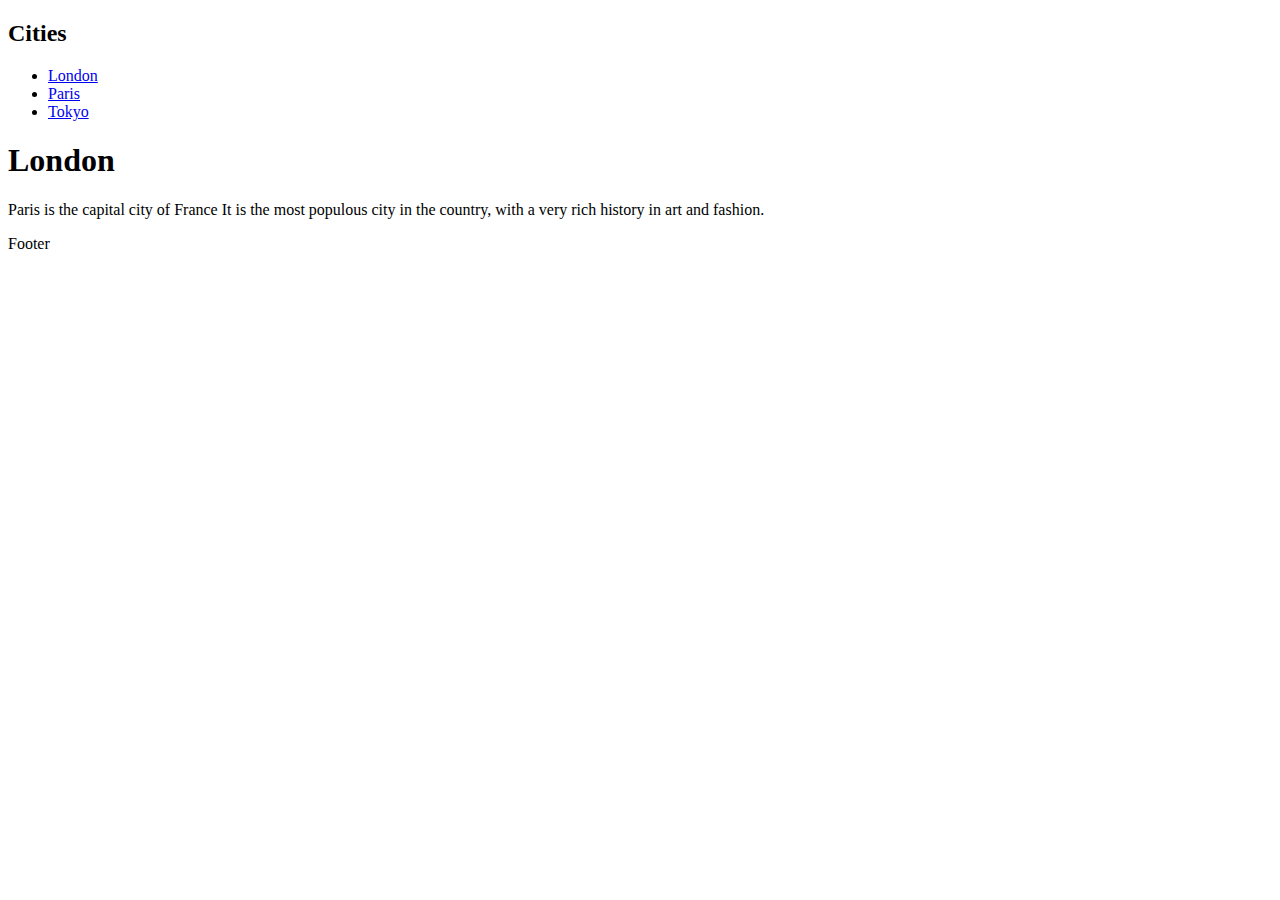
==== paris.html @ c5295fa7 "Create paris.html" ====
<!DOCTYPE html>
<html lang="en">
<head>
<title>CSS Template</title>
<meta charset="utf-8">
<meta name="viewport" content="width=device-width, initial-scale=1">
</head>
<body>

<header>
  <h2>Cities</h2>
</header>

<section>
  <nav>
    <ul>
      <li><a href="index.html">London</a></li>
      <li><a href="paris.html">Paris</a></li>
      <li><a href="tokyo.html">Tokyo</a></li>
    </ul>
  </nav>
  
  <article>
    <h1>London</h1>
    <p>Paris is the capital city of France It is the most populous city in the country, with a very rich history in art and fashion.</p>
  </article>
</section>

<footer>
  <p>Footer</p>
</footer>

</body>
</html>
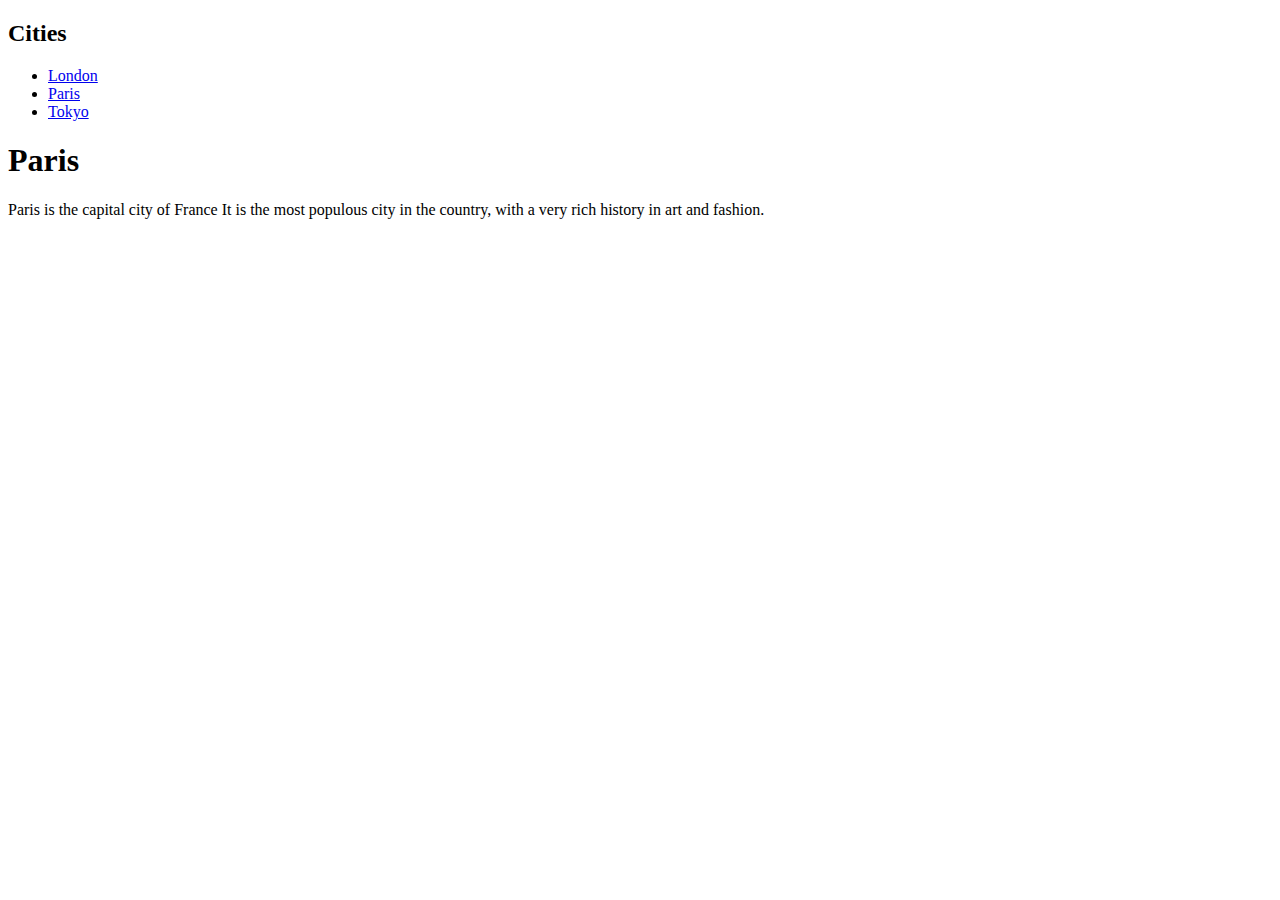
==== commit d2068a73: "Update paris.html" ====
--- a/paris.html
+++ b/paris.html
@@ -21,14 +21,11 @@
   </nav>
   
   <article>
-    <h1>London</h1>
+    <h1>Paris</h1>
     <p>Paris is the capital city of France It is the most populous city in the country, with a very rich history in art and fashion.</p>
   </article>
 </section>
 
-<footer>
-  <p>Footer</p>
-</footer>
 
 </body>
 </html>
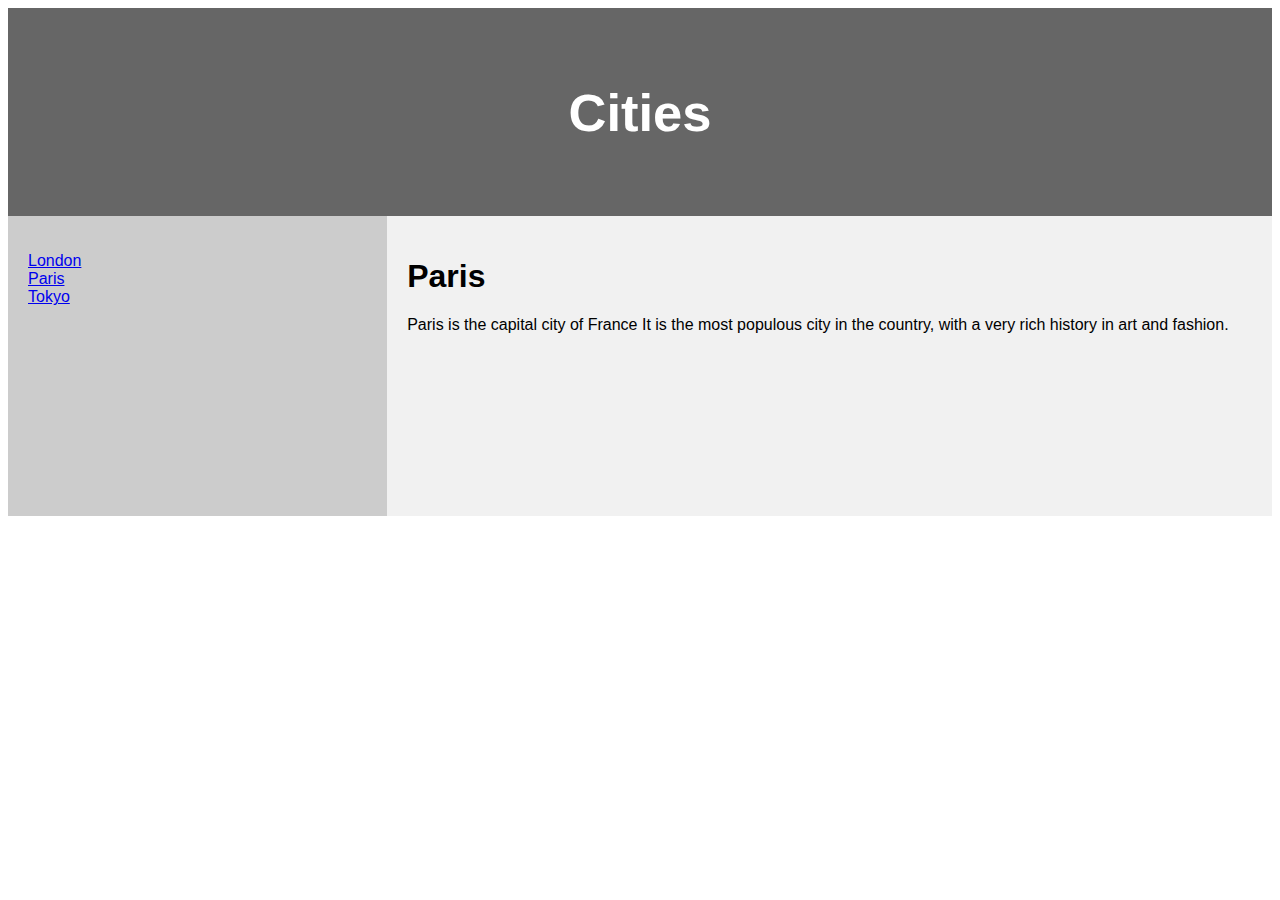
==== commit 2294d156: "Update paris.html" ====
--- a/paris.html
+++ b/paris.html
@@ -2,6 +2,7 @@
 <html lang="en">
 <head>
 <title>CSS Template</title>
+<link rel="stylesheet" href="style.css">
 <meta charset="utf-8">
 <meta name="viewport" content="width=device-width, initial-scale=1">
 </head>
--- a/style.css
+++ b/style.css
@@ -0,0 +1,59 @@
+* {
+  box-sizing: border-box;
+}
+
+body {
+  font-family: Arial, Helvetica, sans-serif;
+}
+/* Style the header */
+header {
+  background-color: #666;
+  padding: 30px;
+  text-align: center;
+  font-size: 35px;
+  color: white;
+}
+
+/* Create two columns/boxes that floats next to each other */
+nav {
+  float: left;
+  width: 30%;
+  height: 300px; /* only for demonstration, should be removed */
+  background: #ccc;
+  padding: 20px;
+}
+/* Style the list inside the menu */
+nav ul {
+  list-style-type: none;
+  padding: 0;
+}
+
+article {
+  float: left;
+  padding: 20px;
+  width: 70%;
+  background-color: #f1f1f1;
+  height: 300px; /* only for demonstration, should be removed */
+}
+
+/* Clear floats after the columns */
+section::after {
+  content: "";
+  display: table;
+  clear: both;
+}
+/* Style the footer */
+footer {
+  background-color: #777;
+  padding: 10px;
+  text-align: center;
+  color: white;
+}
+
+/* Responsive layout - makes the two columns/boxes stack on top of each other instead of next to each other, on small screens */
+@media (max-width: 600px) {
+  nav, article {
+    width: 100%;
+    height: auto;
+  }
+}
